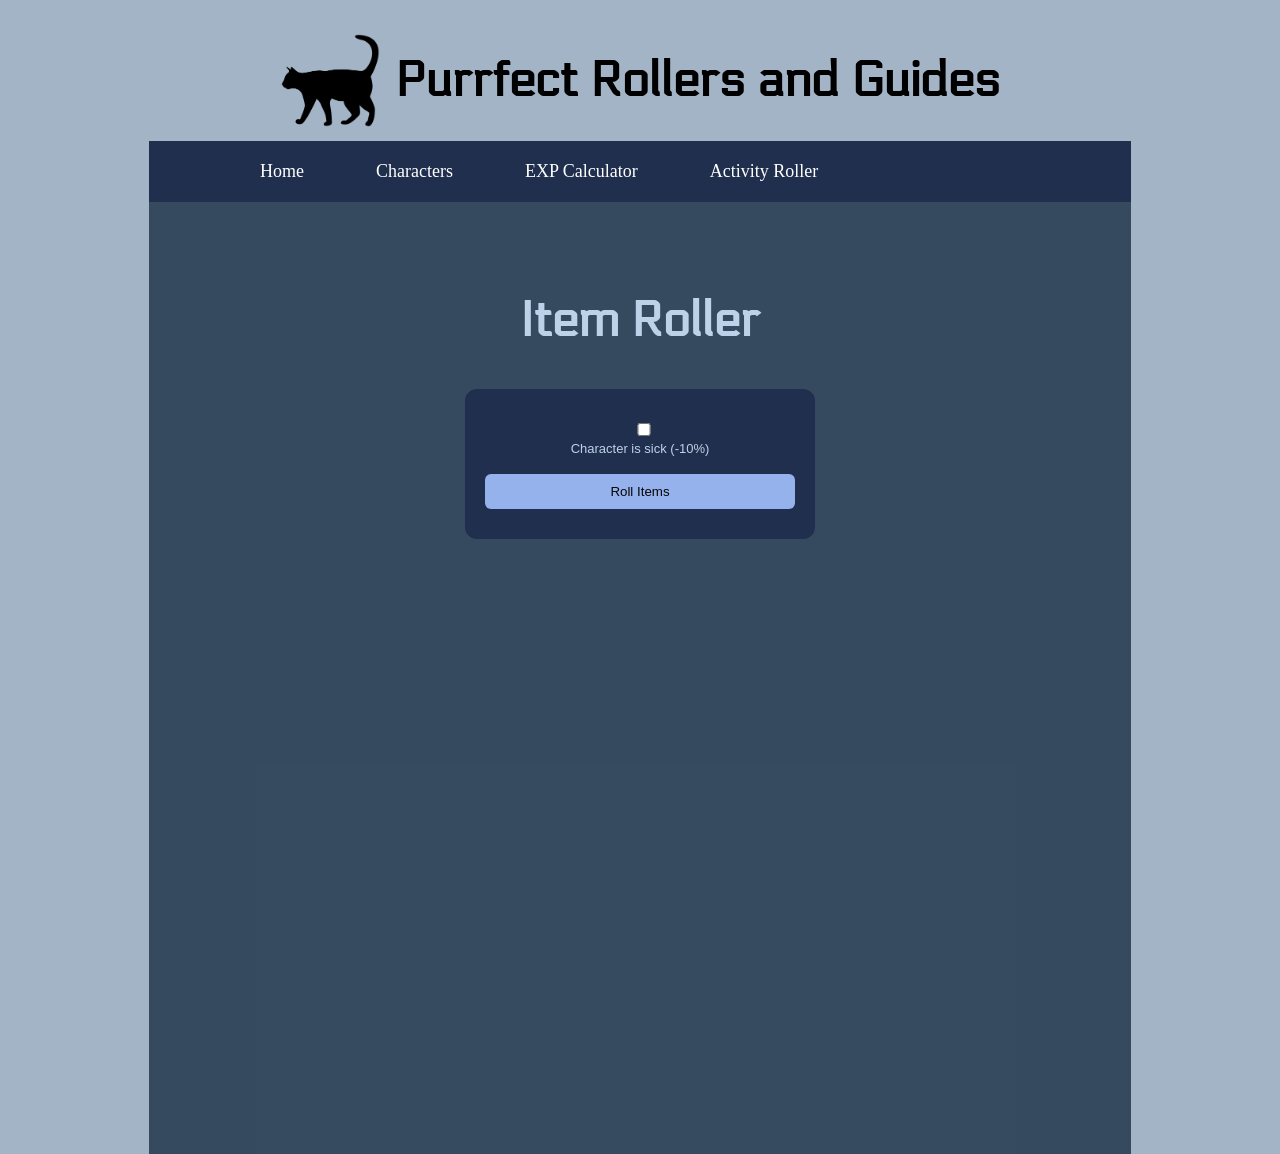
==== activity_roller.html @ 1b792e60 "Finish styling and js content" ====
<html lang="en">
<head>
  <meta charset="UTF-8">
  <title>Edit Character</title>
  <link rel="stylesheet" href="css/style.css">
  <link href='https://fonts.googleapis.com/css?family=Electrolize' rel='stylesheet'>
  
</head>
</head>
<body>
    <div class="header">
        <div class="logo">
            <img src="/img/Cat_Silhouette_PNG_Transparent_Clip_Art_Image.png" width="99">
          </div>
          <h1>Purrfect Rollers and Guides</h1>
        </div>
        
        <ul>
          <li><a href="index.html">Home</a></li>
          
          <li class="dropdown">
            <a class="dropbtn">Characters</a>
            <div class="dropdown-content">
              <a href="create_edit_character.html">Create/Edit Character</a>
              <a href="character_masterlist.html">Character Masterlist</a>
            </div>
          </li>
          <li><a href="exp_calculator.html">EXP Calculator</a></li>
          <li><a href="activity_roller.html">Activity Roller</a></li>
        </ul>
        <div class="content">
        <div class="col">
  <h1>Item Roller</h1>

  <div class="box">
    <label><input type="checkbox" id="sick"> Character is sick (-10%)</label>
    <button onclick="rollItems()">Roll Items</button>

    <div id="results" class="results"></div>
  </div>
</div>
  <script>
    function getRarity(value) {
      if (value <= 50) return "Common";
      if (value <= 80) return "Uncommon";
      return "Rare";
    }

    function rollItems() {
      const isSick = document.getElementById("sick").checked;
      const resultsDiv = document.getElementById("results");
      resultsDiv.innerHTML = "";

      const itemCount = Math.floor(Math.random() * 3) + 1; // 1–3 items

      for (let i = 1; i <= itemCount; i++) {
        let roll = Math.floor(Math.random() * 100) + 1;
        let adjusted = isSick ? Math.max(1, roll - 10) : roll;
        const rarity = getRarity(adjusted);

        const itemEl = document.createElement("div");
        itemEl.className = "item";
        itemEl.innerText = `Item ${i}: Rolled ${roll}${isSick ? ` (adjusted to ${adjusted})` : ""} → ${rarity}`;
        resultsDiv.appendChild(itemEl);
      }
    }
  </script>
</body>
</html>
---- css/style.css ----
h1{
  font-size: 48px;
  font-family: 'Electrolize';
}

.logo{
  display: inline-block;
  float:left;
}

body{
  padding:0%;
  margin:0%;
  background-color: #a4b4c7;

}

.header {
  display: flex;
  align-items: center;
  justify-content: center; /* or space-between if you want space between logo and text */
  padding-top: 20px;
  gap: 15px; /* optional: space between logo and header text */
}

.content {
    
  background-color: rgba(42, 62, 85, 0.9);
  width: 65%;
  height: 100vh;
  margin-right: auto;
  margin-left: auto;
  padding: 2% 75px;
    font-size: 13px;
    font-family: Verdana, Geneva, Tahoma, sans-serif;
    color: #bcd2e8; 
    line-height: 1.5;
    text-align: center;
}

ul {
  list-style-type: none;
  margin: 0;
  padding: 0;
  padding: 0% 75px;
  overflow: hidden;
  background-color: #202f4d;
  width: 65%;
  margin: auto;
}

li {
  float: left;
  
}

li a, .dropbtn {
  display: block;
  color: rgb(255, 255, 255);
  font-size: 18px;
  text-align: center;
  padding: 20px 36px;
  text-decoration: none;
}

/* Change the link color to #111 (black) on hover */
li a:hover, .dropdown:hover .dropbtn {
  background-color: #111;
}

.dropdown-content {
  display: none;
  position: absolute;
  background-color: #111;
  min-width: 160px;
  box-shadow: 0px 8px 16px 0px rgba(0,0,0,0.2);
  z-index: 1;
}

.dropdown-content a {
  color: rgb(255, 255, 255);
  padding: 12px 16px;
  text-decoration: none;
  display: block;
  text-align: left;
}

.dropdown-content a:hover {background-color: #bcd2e8; color: #111;}

.dropdown:hover .dropdown-content {
  display: block;
}


.button {
  background-color: #04AA6D; /* Green */
  border: none;
  color: white;
  padding: 16px 32px;
  text-align: center;
  text-decoration: none;
  display: inline-block;
  font-size: 16px;
  margin: 4px 2px;
  transition-duration: 0.4s;
  cursor: pointer;
  padding: 5%;
}

.button1 {
  background-color: #202f4d; 
  color: #95b2ec; 
  border: 2px solid #5f82c7;
  width: 90%;
}

.button1:hover {
  background-color: #3f5e9c;
  color: white;
}

.col{
  display:inline-block;
  width: 42%;
  vertical-align: top;
  padding: 3%;
}

.card-container {
  display: flex;
  flex-wrap: wrap;
  gap: 20px;
  justify-content: center;
}

.character-card {
  display:inline-block;
  background-color: #202f4d;
  border: 1px solid #0f0f1b;
  border-radius: 12px;
  padding: 15px 5px;
  width: 250px;
  margin: 1%;
  color: #95b2ec;
  box-shadow: 2px 2px 10px rgba(0, 0, 0, 0.1);
}

.character-card h3 {
  margin: 0 0 10px;
  font-size: 18px;
  color:#95b2ec;
}

.character-card p {
  margin: 5px 0;
  font-size: 14px;
  color: #95b2ec;
}

form {
  max-width: 400px;
  margin: auto;
  padding: 20px;
  background: transparent;
  border-radius: 12px;
}
label {
  display: inline-block;
  margin-top: 10px;
}
input, select {
  width: 100%;
  padding: 8px;
  margin-top: 4px;
  border-radius: 6px;
}
button {
  margin-top: 15px;
  padding: 10px;
  width: 100%;
  background: #95b2ec;
  color: rgb(6, 6, 8);
  border: none;
  border-radius: 6px;
  cursor: pointer;
}

button.delete {
  background: #d9534f;
  float: right;
}

.status {
  text-align: center;
  margin-top: 10px;
  padding-top: 5px;
  font-weight: bold;
  color: rgb(157, 230, 248);
}

#total {
  font-size: 1.2em;
  margin-top: 10px;
}

#result {
  text-align: center;
  margin-top: 10px;
  color: green;
}

#results {
  text-align: center;
  font-size: 18px;
  margin-top: 10px;
  color: #95b2ec;
}

.box {
  background: #202f4d;
  padding: 20px;
  border-radius: 12px;
  margin-bottom: 20px;
}

label {
  display: block;
  margin-top: 10px;
}

input[type="checkbox"] {
  margin-right: 6px;
}

#sick{
  font-size:18px;
}
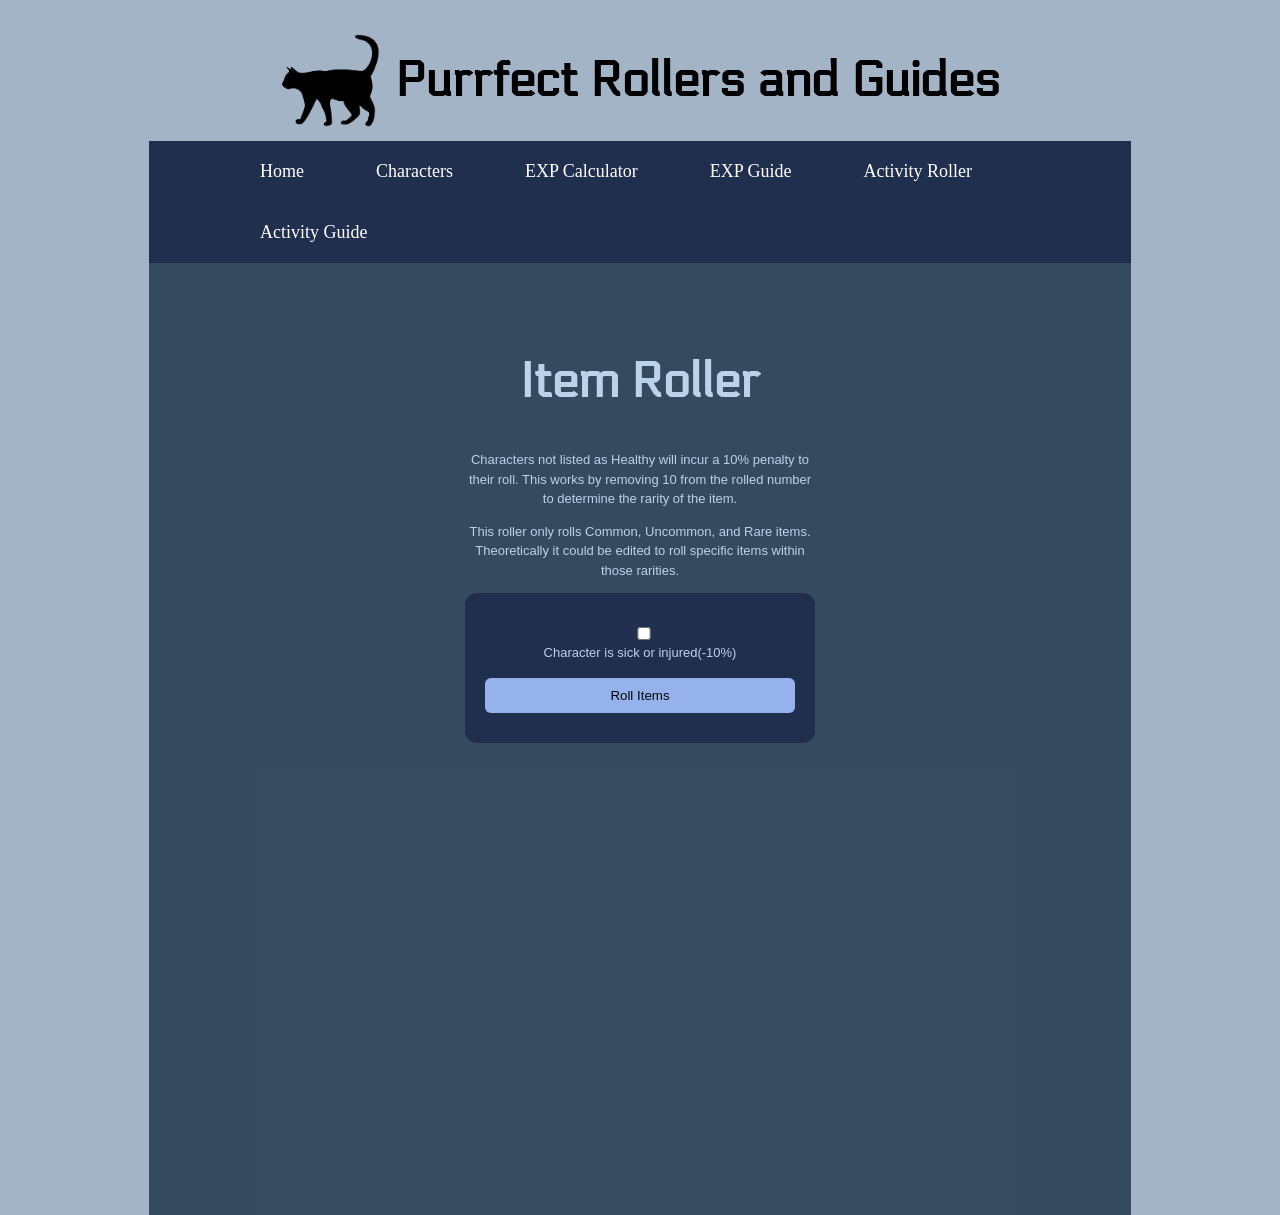
==== commit a8e7afa8: "finish" ====
--- a/activity_roller.html
+++ b/activity_roller.html
@@ -11,34 +11,44 @@
     <div class="header">
         <div class="logo">
             <img src="/img/Cat_Silhouette_PNG_Transparent_Clip_Art_Image.png" width="99">
+        </div>
+        <h1>Purrfect Rollers and Guides</h1>
+    </div>
+        
+    <ul>
+        <li><a href="index.html">Home</a></li>
+        
+        <li class="dropdown">
+          <a class="dropbtn">Characters</a>
+          <div class="dropdown-content">
+            <a href="create_edit_character.html">Create/Edit Character</a>
+            <a href="character_masterlist.html">Character Masterlist</a>
+            <a href="character_guide.html">Character Guide</a>
           </div>
-          <h1>Purrfect Rollers and Guides</h1>
+        </li>
+        <li><a href="exp_calculator.html">EXP Calculator</a></li>
+        <li><a href="exp_guide.html">EXP Guide</a></li>
+        <li><a href="activity_roller.html">Activity Roller</a></li>
+        <li><a href="activity_guide.html">Activity Guide</a></li>
+      </ul>
+
+    <div class="content">
+        <div class="col">
+        <h1>Item Roller</h1>
+        <p>Characters not listed as Healthy will incur a 10% penalty to their roll.
+            This works by removing 10 from the rolled number to determine the rarity of the item.
+        </p>
+        <p>This roller only rolls Common, Uncommon, and Rare items. Theoretically it could be edited
+            to roll specific items within those rarities.
+        </p>
+
+        <div class="box">
+            <label><input type="checkbox" id="sick"> Character is sick or injured(-10%)</label>
+            <button onclick="rollItems()">Roll Items</button>
+
+            <div id="results" class="results"></div>
         </div>
-        
-        <ul>
-          <li><a href="index.html">Home</a></li>
-          
-          <li class="dropdown">
-            <a class="dropbtn">Characters</a>
-            <div class="dropdown-content">
-              <a href="create_edit_character.html">Create/Edit Character</a>
-              <a href="character_masterlist.html">Character Masterlist</a>
-            </div>
-          </li>
-          <li><a href="exp_calculator.html">EXP Calculator</a></li>
-          <li><a href="activity_roller.html">Activity Roller</a></li>
-        </ul>
-        <div class="content">
-        <div class="col">
-  <h1>Item Roller</h1>
-
-  <div class="box">
-    <label><input type="checkbox" id="sick"> Character is sick (-10%)</label>
-    <button onclick="rollItems()">Roll Items</button>
-
-    <div id="results" class="results"></div>
-  </div>
-</div>
+    </div>
   <script>
     function getRarity(value) {
       if (value <= 50) return "Common";
@@ -51,8 +61,10 @@
       const resultsDiv = document.getElementById("results");
       resultsDiv.innerHTML = "";
 
-      const itemCount = Math.floor(Math.random() * 3) + 1; // 1–3 items
+      //Roll 1-3 items by default
+      const itemCount = Math.floor(Math.random() * 3) + 1; 
 
+      //check rarity
       for (let i = 1; i <= itemCount; i++) {
         let roll = Math.floor(Math.random() * 100) + 1;
         let adjusted = isSick ? Math.max(1, roll - 10) : roll;
--- a/css/style.css
+++ b/css/style.css
@@ -235,3 +235,7 @@
 #sick{
   font-size:18px;
 }
+
+a{
+  color:#30e0ec;
+}
